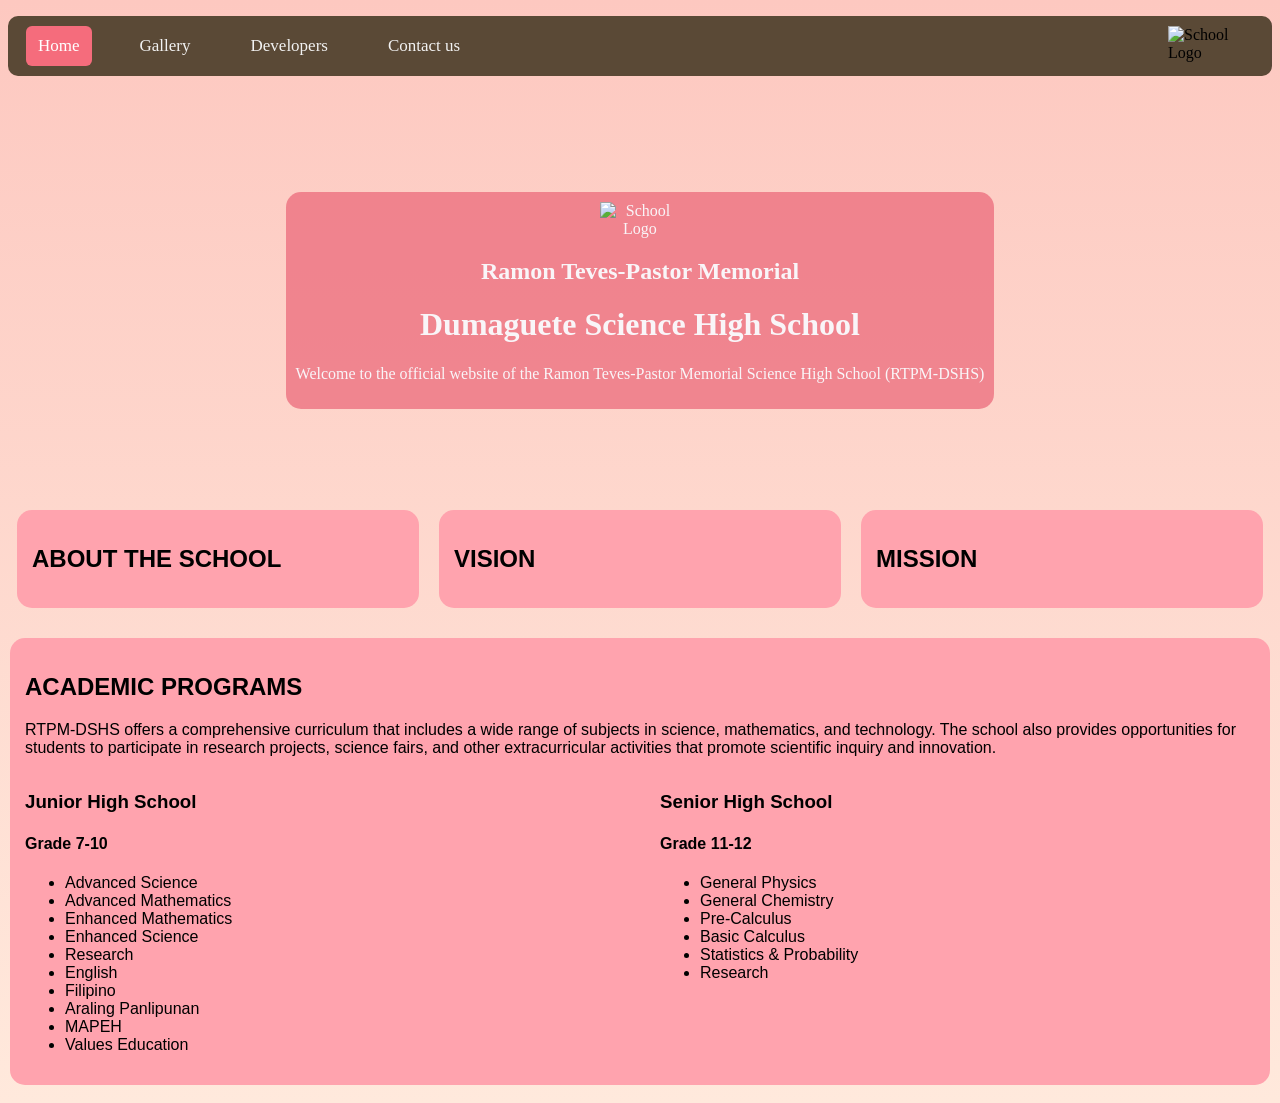
==== index.html @ 854e969d "Add files via upload" ====
<!DOCTYPE html>
<html lang="en">
    <head>
        <meta charset="UTF-8">
        <title>Home - Ramon Teves-Pastor Memorial-DSHS </title>
        <link rel="stylesheet" href="style.css">
        <link rel="icon" type="image/png" href="./Images/rtpmlogo.png">
        <script defer src="small.js"></script>
    </head>
<body> 
  <ul class="menu">
  <li><a href="INDEX.HTML" class="active">Home</a></li>

  <li class="dropdown">
    <a href="GALLERY.HTML">Gallery</a>
  </li>

  <li class="dropdown">
    <a href="DEVELOPERS.HTML">Developers</a>
  </li>

  <li class="dropdown">
    <a href="CONTACT.HTML">Contact us</a>
    <ul class="subcontent">
      <li>
        <a href="https://www.facebook.com/theduscianssg" target="_blank"> SSLG FACEBOOK ACCOUNT <a/>
      </li>
      <li>
        <a href="https://www.facebook.com/DuscianGateway" target="_blank"> DUSCIAN GATEWAY</a>
      </li>
     <li>
        <a href="CONTACT.HTML">Contact Information</a>
      </li>  
    </ul>
  </li>
<li class="logo-item">
    <img src="./Images/rtpmlogo.png" alt="School Logo">
  </li>
</ul>
      
<div class="text-cont">
  <div class="textsquad">
     <img src="./Images/rtpmlogo.png" alt="School Logo" class="logo">
    <h2 align="center"> Ramon Teves-Pastor Memorial</h2>
    <h1 align="center"> Dumaguete Science High School</h1>
    <p align="center"> Welcome to the official website of the Ramon Teves-Pastor Memorial Science High School (RTPM-DSHS)
  </div>
</div>

<br>
<div class="container">

<div class="About">
  <h2>ABOUT THE SCHOOL</h2>
  <div class="text">
    <p>Ramon Teves-Pastor Memorial Science High School (RTPM-DSHS) is a public science high school located in Dumaguete City, Negros Oriental, Philippines. This school was made to provide quality science education to students in the region and support their growing minds. The institution aims to foster a love for science and critical thinking skills that is essential for their future research activities. This school features an updated curriculum and modern facilities to enhance the learning experience.</p>
  </div>
</div>

<div class="About">
  <h2>VISION</h2>
  <div class="text">
    <p>"We dream of Filipinos who passionately love their country and whose values and competencies enable them to realize their full potential and contribute meaningfully to building the nation. As a learner-centered public institution, the Department of Education continuously improves itself to better serve its stakeholders.”</p>
    </div>
</div>

<div class="About">
  <h2>MISSION</h2>
  <div class="text">
    <p>“To protect and promote the right of every Filipino to quality, equitable, culture-based, and complete basic education where students learn in a child-friendly, gender-sensitive, safe, and motivating environment. Teachers facilitate learning and constantly nurture every learner.”</p>
  </div>
</div>

<div class="acad">
  <h2>ACADEMIC PROGRAMS</h2>
  <p>RTPM-DSHS offers a comprehensive curriculum that includes a wide range of subjects in science, mathematics, and technology. The school also provides opportunities for students to participate in research projects, science fairs, and other extracurricular activities that promote scientific inquiry and innovation.</p>
  <div class="programs">
  <div class="jhs">
    <h3>Junior High School</h3>
    <h4>Grade 7-10</h4>
    <ul>
      <li>Advanced Science</li>
      <li>Advanced Mathematics</li>
      <li>Enhanced Mathematics</li>
      <li>Enhanced Science</li>
      <li>Research</li>
      <li>English</li>
      <li>Filipino</li>
      <li>Araling Panlipunan</li>
      <li>MAPEH</li>
      <li>Values Education</li>
    </ul>
  </div>

  <div class="shs">
    <h3>Senior High School</h3>
    <h4>Grade 11-12</h4>
    <ul>
      <li>General Physics</li>
      <li>General Chemistry</li>
      <li>Pre-Calculus</li>
      <li>Basic Calculus</li>
      <li>Statistics & Probability</li>
      <li>Research</li>
    </ul>
  </div>
</div>
   </div>
</div>

</div>
</body>
</html>
---- style.css ----
body {
  background-image: linear-gradient(#fdc8c0, #ffe9dc);
}

.menu {
  list-style: none;
  display: flex;
  background: rgb(90, 73, 54);
  padding: 0;
  border-radius: 10px;
}

.menu li {
  position: relative;
  padding: 10px 18px;
  cursor: pointer;
  border-radius: 12px;
}

.menu a:hover {
  background-color: #ffd7f3;
  color: rgb(39, 39, 39);
  border-radius: 6px;
}

.menu a.active {
  background-color: #f56c7c;
  color: white;
  border-radius: 6px;
} 

.menu a {
  float: left;
  color: #f2f2f2;
  text-align: center;
  padding: 10px 12px;
  text-decoration: none;
  font-size: 17px;
  border-radius: 4px;
}

.subcontent a {
  float: left;
  color: #f2f2f2;
  text-align: center;
  padding: 10px 12px;
  text-decoration: none;
  font-size: 17px;
  border-radius: 4px;
}

.subcontent {
  display: none;
  position: absolute;
  top: 100%;
  left: 0;
  background: #e9546a;
  list-style: none;
  padding: 0;
  width: 150px;
  border-radius: 4px;
}

.subcontent li {
  padding: 10px;
  border-radius: 4px;
}

.subcontent li:hover {
  background: #ffcce0;
  border-radius: 4px;
}

/* show when hovered */
.dropdown:hover .subcontent {
  display: block;
  border-radius: 4px;
}

.dropdown a {
  float: left;
  color: #f2f2f2;
  text-align: center;
  padding: 10px 12px;
  text-decoration: none;
  font-size: 17px;
  border-radius: 4px;
}

.logo-item {
  margin-left: auto;
  display: flex;
  align-items: center;
}

.logo-item img {
  height: 40px;
  width: auto;
}
.text-cont {
    background-image: url(./Images/hall3.jpg);
    background-size: cover;
    background-position: right;
    background-repeat: no-repeat;
    height: 300px;
    color: rgb(249, 245, 248);
    text-align: center;
    padding-top: 100px;
    border-radius: 15px;

    transition: transform 0.5s ease; 
}

.text-cont:hover {
    transform: scale(1.05); 
}

.textsquad {
    background-color: rgba(233, 84, 106, 0.61);
    background-position: center;
    display: inline-block;
    padding: 10px;
    border-radius: 15px;
}
 
.container{
    display:flex;
    gap:20px;     
    flex-wrap:wrap; 
    border-radius: 15px;
    justify-content: center;

}
.About {
    background-color: #ffa3ae;
   padding:15px;
    width:372px;
    margin-bottom:10px;
    cursor:pointer;
    font-family: 'Franklin Gothic Medium', 'Arial Narrow', Arial, sans-serif;
    border-radius: 15px;
  
}

.text {
    background-color: #f5c5c6;
    display: none;
   padding:10px;
    border:1px solid #ccc;
    border-radius: 15px;
    transition:max-height 2s ease;
}

.About:hover .text{
    padding:10px;
    display:block;
}

.slime {
    background-image: url(./Images/hall2.jpg);
    background-size: cover;
    background-position: right;
    background-repeat: no-repeat;
    height: 300px;
    color: rgb(249, 245, 248);
    text-align: center;
    padding-top: 100px;
    border-radius: 15px;

    transition: transform 0.5s ease; /* smooth zoom */
}

.slime:hover {
    transform: scale(1.05); /* zoom */
}

.ball{
  background-color: rgba(233, 84, 106, 0.61);
  font-size:30px;
    background-position: center;
    display: inline-block;
    padding: 10px;
    border-radius: 15px;
}

.map{
  display: flex;
  justify-content: center;
  margin-top: 20px;
}

.gallery {
  display: grid;
  grid-template-columns: repeat(auto-fit, minmax(300px, 1fr));
  gap: 20px;
  padding: 20px;

  max-width: 1200px;   
  margin: 0 auto;   
}

.image-box {
  position: relative;
  overflow: hidden;
  border-radius: 8px;
  height: 250px;
  width: 100%; /* IMPORTANT: let grid control width */
}

.image-box img {
  width: 100%;
  height: 100%;
  object-fit: cover;
  display: block;
  transition: transform 0.4s ease;
}

.caption {
  position: absolute;
  bottom: 0;
  width: 100%;
  background: rgba(0,0,0,0.6);
  color: white;
  text-align: center;
  padding: 10px;
  opacity: 0;
  transition: opacity 0.4s ease;
}

.image-box:hover img {
  transform: scale(1.10);
}

.image-box:hover .caption {
  opacity: 1;
}

.logo {
  display: block;
  margin: 0 auto;
  width: 80px; /* adjust size */
  height: auto;
}

.slander {
    background-color: #ffa3ae;
   padding:15px;
    width:1230px;
    margin-bottom:10px;
    cursor:pointer;
    font-family: 'Franklin Gothic Medium', 'Arial Narrow', Arial, sans-serif;
    border-radius: 15px;
}

.jude {
    background-color: #f5c5c6;
    display: none;
   padding:10px;
    border:1px solid #ccc;
    border-radius: 15px;
    transition:max-height 2s ease;
}

.slander:hover .jude{
    padding:10px;
    display:block;
}

.image-boxx img{
    width:100%;
    height:200px;
    
}

.Aboutt {
    background-color: #f7a1aa;
   padding:15px;
    width:250px;
    margin-bottom:10px;
    cursor:pointer;
    font-family: 'Franklin Gothic Medium', 'Arial Narrow', Arial, sans-serif;
    border-radius: 15px;
  
}

.Aboutt:hover .text{
    padding:10px;
    display:block;
    max-height: 200px; 
}

.acad {
   background-color: #ffa3ae;
   padding:15px;
    width:1230px;
    margin-bottom:10px;
    font-family: 'Franklin Gothic Medium', 'Arial Narrow', Arial, sans-serif;
    border-radius: 15px;
}
.textt {
    background-color: #f5c5c6;
   padding:10px;
    border:1px solid #ccc;
    border-radius: 15px;
}

.splan {
  float: left;
}

.programs {
  display: flex;
  gap: 40px; 
}

.programs > div {
  flex: 1; 
}
@media (max-width: 768px) {
  .programs {
    flex-direction: row;
  }
}

img {
 max-width: 75%;
  height: auto;
  display: block;
  margin: 0 auto;
}

.smeeg {
  border: 2px solid rgb(243, 125, 164);
  padding: 15px;

  display: flex;
  justify-content: center;
}

.teto {
    font-family: system-ui, -apple-system, BlinkMacSystemFont, 'Segoe UI', Roboto, Oxygen, Ubuntu, Cantarell, 'Open Sans', 'Helvetica Neue', sans-serif;
    border-radius: 15px;
    font-size: 30px;
}
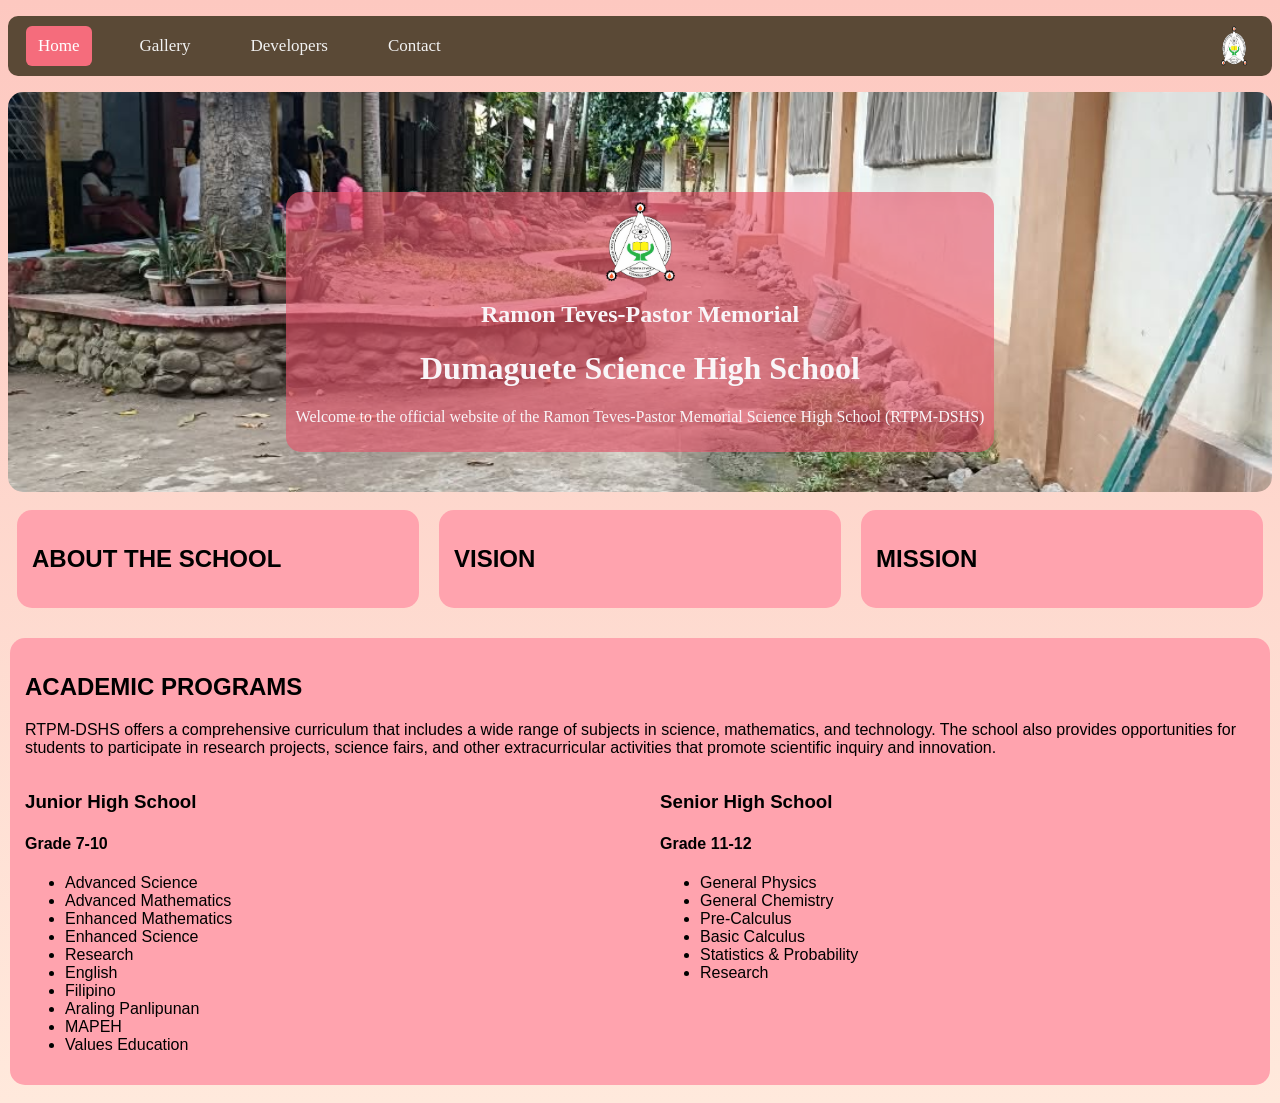
==== commit 8f3cc724: "Fix HTML formatting and link references" ====
--- a/index.html
+++ b/index.html
@@ -9,18 +9,18 @@
     </head>
 <body> 
   <ul class="menu">
-  <li><a href="INDEX.HTML" class="active">Home</a></li>
+  <li><a href="index.html" class="active">Home</a></li>
 
   <li class="dropdown">
-    <a href="GALLERY.HTML">Gallery</a>
+    <a href="gallery.html">Gallery</a>
+  </li>
+
+   <li class="dropdown">
+    <a href="developers.html">Developers</a>
   </li>
 
   <li class="dropdown">
-    <a href="DEVELOPERS.HTML">Developers</a>
-  </li>
-
-  <li class="dropdown">
-    <a href="CONTACT.HTML">Contact us</a>
+    <a href="contact.html">Contact </a>
     <ul class="subcontent">
       <li>
         <a href="https://www.facebook.com/theduscianssg" target="_blank"> SSLG FACEBOOK ACCOUNT <a/>
@@ -110,4 +110,4 @@
 
 </div>
 </body>
-</html>+</html>
